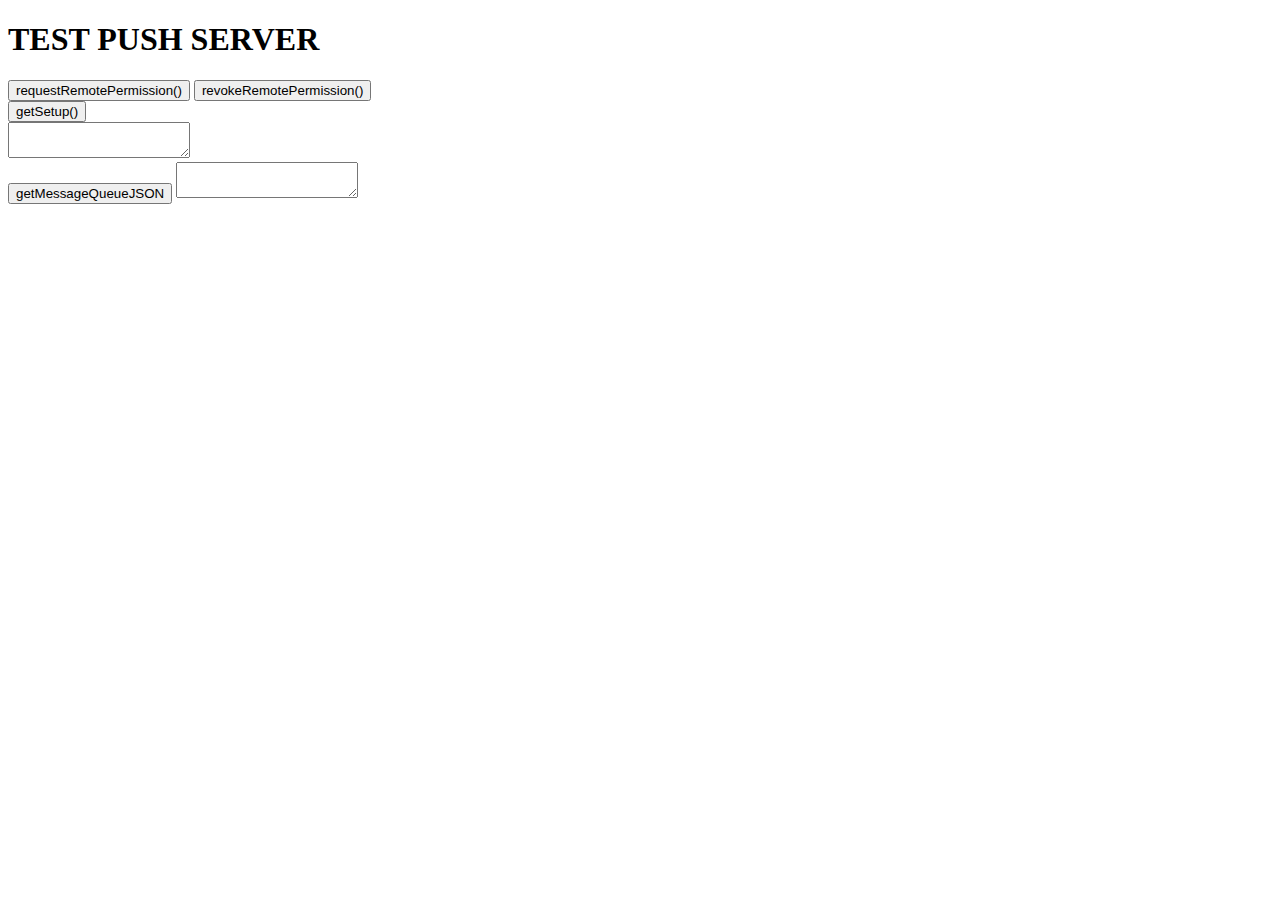
==== test/pushtest.html @ eb213e8a "WIP: Adapting client to the new agreed API" ====
<!--
To change this template, choose Tools | Templates
and open the template in the editor.
-->
<!DOCTYPE html>
<html>
  <head>
    <title>PUSH LIBRARY TEST</title>
    <meta http-equiv="Content-Type" content="text/html; charset=UTF-8">
    <script src="../library/push.js"></script>
    <script><!--
    function generateMQJSON() {
		t = document.getElementById('queuedata');
		json = {
			"uaid": navigator.push.token,
			"messageId": "abcd",
			"payload": {
				"appToken": navigator.push.publicURLs[0],
				"channelID":"1234",
				"version": 1
			}
		};
		t.innerHTML = JSON.stringify(json);
    }
    --></script>
  </head>
  <body>
    <h1>TEST PUSH SERVER</h1>
    <div id="mozAPI">
    	<button onclick="navigator.push.requestRemotePermission()">requestRemotePermission()</button>
    	<button onclick="navigator.push.revokeRemotePermission()">revokeRemotePermission()</button>
    </div>
    <div id="extAPI">
    </div>
    <div id="mgntAPI">
    	<button onclick="c = navigator.push.getSetup(); document.getElementById('setup_data').innerHTML = JSON.stringify(c)">getSetup()</button>
    	<br />
    	<textarea id="setup_data"></textarea>
    </div>
    <div>
    	<button onclick="generateMQJSON()">getMessageQueueJSON</button>
    	<textarea id="queuedata"></textarea>
    </div>
  </body>
</html>
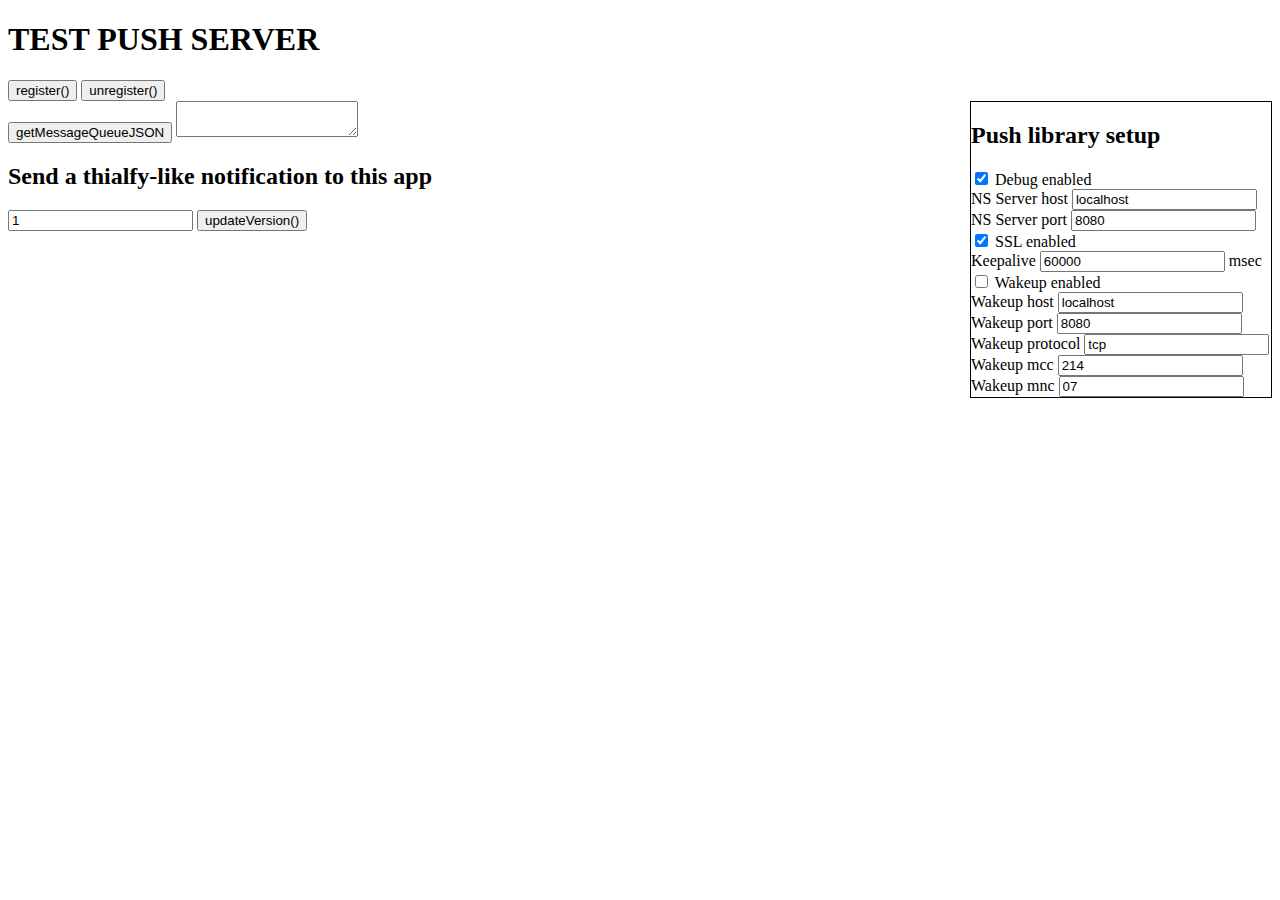
==== commit 3dd8f296: "Renamed class to pushNotification / Issue #3" ====
--- a/test/pushtest.html
+++ b/test/pushtest.html
@@ -1,4 +1,4 @@
-<!--
+  <!--
 To change this template, choose Tools | Templates
 and open the template in the editor.
 -->
@@ -9,37 +9,92 @@
     <meta http-equiv="Content-Type" content="text/html; charset=UTF-8">
     <script src="../library/push.js"></script>
     <script><!--
+    function $(id) {
+      return document.getElementById(id);
+    }
+    function register() {
+      var c = navigator.pushNotification.requestRemotePermission();
+      c.onsuccess=function(url) {
+        $('endpointURL').innerHTML = url;
+      }
+      c.onmessage=function(msg) {
+        $('asyncmsg').innerHTML = JSON.stringify(msg);
+      }
+    }
     function generateMQJSON() {
-		t = document.getElementById('queuedata');
-		json = {
-			"uaid": navigator.push.token,
-			"messageId": "abcd",
-			"payload": {
-				"appToken": navigator.push.publicURLs[0],
-				"channelID":"1234",
-				"version": 1
-			}
-		};
-		t.innerHTML = JSON.stringify(json);
+      t = $('queuedata');
+      json = {
+        "uaid": navigator.pushNotification.token,
+        "messageId": "abcd",
+        "payload": {
+          "appToken": navigator.pushNotification.publicURLs[0],
+          "channelID":"1234",
+          "version": 1
+        }
+      };
+      t.innerHTML = JSON.stringify(json);
     }
+    function getSetup() {
+      c = navigator.pushNotification.getSetup();
+      $('setup_debug').checked = (c.debug === "true" || c.debug ? true : false);
+      $('setup_host').value = c.host;
+      $('setup_port').value = c.port;
+      $('setup_ssl').checked = (c.ssl === "true" || c.ssl ? true : false);
+      $('setup_ka').value = c.keepalive;
+      $('setup_wu_enabled').checked = (c.wakeup_enabled === "true" ? true : false);
+      $('setup_wu_host').value = c.wakeup_host;
+      $('setup_wu_port').value = c.wakeup_port;
+      $('setup_wu_proto').value = c.wakeup_protocol;
+      $('setup_wu_mcc').value = c.wakeup_mcc;
+      $('setup_wu_mnc').value = c.wakeup_mnc;
+    }
+    function changeSetup(param, value) {
+      navigator.pushNotification.setup(JSON.parse('{"'+param+'": "'+value+'"}'));
+      getSetup();
+    }
+    function updateVersion() {
+      var oReq = new XMLHttpRequest();
+      oReq.onload = function() {
+        console.log(this.responseText);
+      };
+      oReq.open('put', $('endpointURL').innerHTML, true);
+      oReq.send('version='+$('channelVersion').value);
+    }
+    window.onload = getSetup;
     --></script>
   </head>
   <body>
     <h1>TEST PUSH SERVER</h1>
     <div id="mozAPI">
-    	<button onclick="navigator.push.requestRemotePermission()">requestRemotePermission()</button>
-    	<button onclick="navigator.push.revokeRemotePermission()">revokeRemotePermission()</button>
+      <div id="endpointURL"></div>
+      <button onclick="register()">register()</button>
+      <button onclick="navigator.pushNotification.revokeRemotePermission()">unregister()</button>
+      <div id="asyncmsg"></div>
     </div>
     <div id="extAPI">
     </div>
-    <div id="mgntAPI">
-    	<button onclick="c = navigator.push.getSetup(); document.getElementById('setup_data').innerHTML = JSON.stringify(c)">getSetup()</button>
-    	<br />
-    	<textarea id="setup_data"></textarea>
+    <div id="mgntAPI" style="float: right; width: 300px; border: 1px solid black; position: relative; top: 0">
+      <h2>Push library setup</h2>
+      <input id="setup_debug" type="checkbox" onclick="changeSetup('debug',$('setup_debug').checked)" /> Debug enabled<br />
+      NS Server host <input id="setup_host" onchange="changeSetup('host',$('setup_host').value)" /><br />
+      NS Server port <input id="setup_port" onchange="changeSetup('port',$('setup_port').value)" /><br />
+      <input id="setup_ssl" type="checkbox" onclick="changeSetup('ssl',$('setup_ssl').checked)" /> SSL enabled<br />
+      Keepalive <input id="setup_ka" onchange="changeSetup('keepalive',$('setup_ka').value)" /> msec<br />
+      <input id="setup_wu_enabled" type="checkbox" onclick="changeSetup('wakeup_enabled',$('setup_wu_enabled').checked)" /> Wakeup enabled<br />
+      Wakeup host <input id="setup_wu_host" onchange="changeSetup('wakeup_host',$('setup_wu_host').value)" /><br />
+      Wakeup port <input id="setup_wu_port" onchange="changeSetup('wakeup_port',$('setup_wu_port').value)" /><br />
+      Wakeup protocol <input id="setup_wu_proto" onchange="changeSetup('wakeup_protocol',$('setup_wu_proto').value)" /><br />
+      Wakeup mcc <input id="setup_wu_mcc" onchange="changeSetup('wakeup_mcc',$('setup_wu_mcc').value)" /><br />
+      Wakeup mnc <input id="setup_wu_mnc" onchange="changeSetup('wakeup_mnc',$('setup_wu_mnc').value)" /><br />
     </div>
     <div>
-    	<button onclick="generateMQJSON()">getMessageQueueJSON</button>
-    	<textarea id="queuedata"></textarea>
+      <button onclick="generateMQJSON()">getMessageQueueJSON</button>
+      <textarea id="queuedata"></textarea>
+    </div>
+    <div id="asTEST">
+      <h2>Send a thialfy-like notification to this app</h2>
+      <input id="channelVersion" value="1" />
+      <button onclick="updateVersion()">updateVersion()</button>
     </div>
   </body>
 </html>
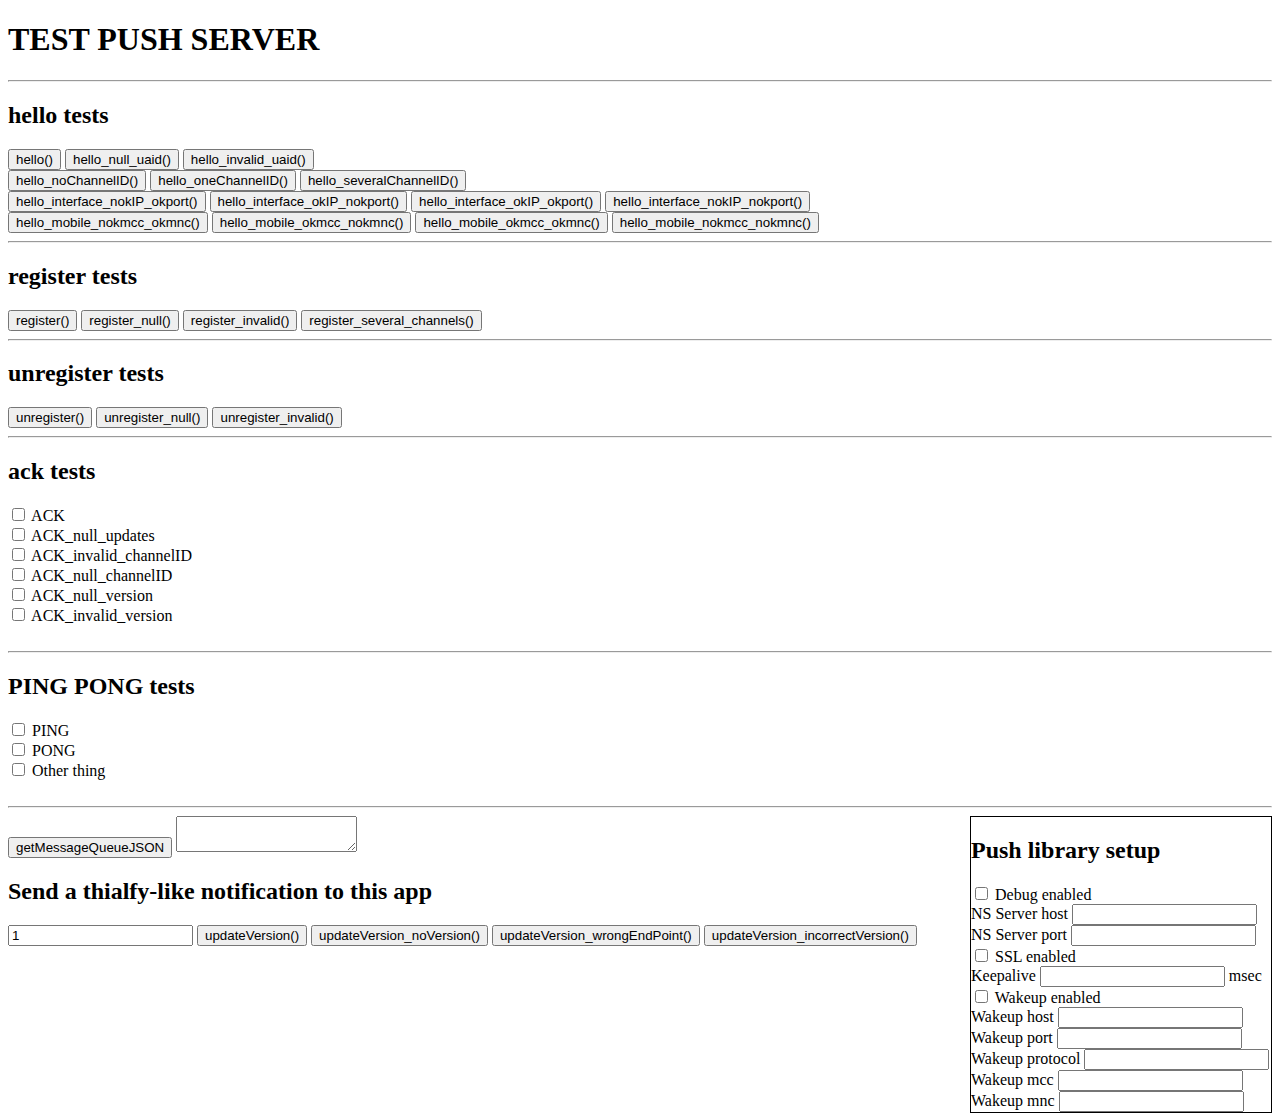
==== commit 7761a9e5: "Changes in pushtest.html to fix hello tests" ====
--- a/test/pushtest.html
+++ b/test/pushtest.html
@@ -6,69 +6,61 @@
 <html>
   <head>
     <title>PUSH LIBRARY TEST</title>
-    <meta http-equiv="Content-Type" content="text/html; charset=UTF-8">
+    <meta http-equiv="Content-Type" content="text/html; charset=UTF-8"></meta>
     <script src="../library/push.js"></script>
-    <script><!--
-    function $(id) {
-      return document.getElementById(id);
-    }
-    function register() {
-      var c = navigator.pushNotification.requestRemotePermission();
-      c.onsuccess=function(url) {
-        $('endpointURL').innerHTML = url;
-      }
-      c.onmessage=function(msg) {
-        $('asyncmsg').innerHTML = JSON.stringify(msg);
-      }
-    }
-    function generateMQJSON() {
-      t = $('queuedata');
-      json = {
-        "uaid": navigator.pushNotification.token,
-        "messageId": "abcd",
-        "payload": {
-          "appToken": navigator.pushNotification.publicURLs[0],
-          "channelID":"1234",
-          "version": 1
-        }
-      };
-      t.innerHTML = JSON.stringify(json);
-    }
-    function getSetup() {
-      c = navigator.pushNotification.getSetup();
-      $('setup_debug').checked = (c.debug === "true" || c.debug ? true : false);
-      $('setup_host').value = c.host;
-      $('setup_port').value = c.port;
-      $('setup_ssl').checked = (c.ssl === "true" || c.ssl ? true : false);
-      $('setup_ka').value = c.keepalive;
-      $('setup_wu_enabled').checked = (c.wakeup_enabled === "true" ? true : false);
-      $('setup_wu_host').value = c.wakeup_host;
-      $('setup_wu_port').value = c.wakeup_port;
-      $('setup_wu_proto').value = c.wakeup_protocol;
-      $('setup_wu_mcc').value = c.wakeup_mcc;
-      $('setup_wu_mnc').value = c.wakeup_mnc;
-    }
-    function changeSetup(param, value) {
-      navigator.pushNotification.setup(JSON.parse('{"'+param+'": "'+value+'"}'));
-      getSetup();
-    }
-    function updateVersion() {
-      var oReq = new XMLHttpRequest();
-      oReq.onload = function() {
-        console.log(this.responseText);
-      };
-      oReq.open('put', $('endpointURL').innerHTML, true);
-      oReq.send('version='+$('channelVersion').value);
-    }
-    window.onload = getSetup;
-    --></script>
+    <script src="../library/html.js"></script>
   </head>
   <body>
     <h1>TEST PUSH SERVER</h1>
     <div id="mozAPI">
       <div id="endpointURL"></div>
-      <button onclick="register()">register()</button>
-      <button onclick="navigator.pushNotification.revokeRemotePermission()">unregister()</button>
+      <hr>
+      <h2>hello tests</h2>
+      <button onclick="navigator.pushNotification.requestHello()">hello()</button>
+      <button onclick="navigator.pushNotification.requestHello( { uaid: null } )">hello_null_uaid()</button>
+      <button onclick="navigator.pushNotification.requestHello( { uaid: '' })">hello_invalid_uaid()</button>
+      <br>
+      <button onclick="navigator.pushNotification.requestHello( { channels: [] })">hello_noChannelID()</button>
+      <button onclick="navigator.pushNotification.requestHello( { channels: ['1234'] })">hello_oneChannelID()</button>
+      <button onclick="navigator.pushNotification.requestHello( { channels: ['1234','4321'] })">hello_severalChannelID()</button>
+      <br>
+      <button onclick="navigator.pushNotification.requestHello( { ip: '256.256.256.256' } )">hello_interface_nokIP_okport()</button>
+      <button onclick="navigator.pushNotification.requestHello( { port: 80000 } )">hello_interface_okIP_nokport()</button>
+      <button onclick="navigator.pushNotification.requestHello()">hello_interface_okIP_okport()</button>
+      <button onclick="navigator.pushNotification.requestHello( { ip: '256.256.256.256' , port: 80000} )">hello_interface_nokIP_nokport()</button>
+      <br>
+      <button onclick="navigator.pushNotification.requestHello( { mcc: 'hola' } )">hello_mobile_nokmcc_okmnc()</button>
+      <button onclick="navigator.pushNotification.requestHello( { mnc: 'hola' } )">hello_mobile_okmcc_nokmnc()</button>
+      <button onclick="navigator.pushNotification.requestHello()">hello_mobile_okmcc_okmnc()</button>
+      <button onclick="navigator.pushNotification.requestHello( { mcc: 'hola', mnc: 'hola'} )">hello_mobile_nokmcc_nokmnc()</button>
+      <hr>
+      <h2>register tests</h2>
+      <button onclick="register( { channels: ['1234'] })">register()</button>
+      <button onclick="register( { channels: null } )">register_null()</button>
+      <button onclick="register( { channels: '' } )">register_invalid()</button>
+      <button onclick="register( { channels: ['4321'] })">register_several_channels()</button>
+      <br>
+      <hr>
+      <h2>unregister tests</h2>
+      <button onclick="navigator.pushNotification.revokeRemotePermission( { channels: '1234' })">unregister()</button>
+      <button onclick="navigator.pushNotification.revokeRemotePermission( { channels: null } )">unregister_null()</button>
+      <button onclick="navigator.pushNotification.revokeRemotePermission( { channels: '' } )">unregister_invalid()</button>
+      <hr>
+      <h2>ack tests</h2>
+      <input id="ack" type="checkbox" onclick="changeSetup('ack',$('ack').checked)" /> ACK<br />
+      <input id="ack_null_updates" type="checkbox" onclick="changeSetup('ack_null_updates',$('ack_null_updates').checked)" /> ACK_null_updates<br />
+      <input id="ack_invalid_channelID" type="checkbox" onclick="changeSetup('ack_invalid_channelID',$('ack_invalid_channelID').checked)" /> ACK_invalid_channelID<br />
+      <input id="ack_null_channelID" type="checkbox" onclick="changeSetup('ack_null_channelID',$('ack_null_channelID').checked)" /> ACK_null_channelID<br />
+      <input id="ack_null_version" type="checkbox" onclick="changeSetup('ack_null_version',$('ack_null_version').checked)" /> ACK_null_version<br />
+      <input id="ack_invalid_version" type="checkbox" onclick="changeSetup('ack_invalid_version',$('ack_invalid_version').checked)" /> ACK_invalid_version<br />
+      <br>
+      <hr>
+      <h2>PING PONG tests</h2>
+      <input id="ping" type="checkbox" onclick="changeSetup('ping',$('ping').checked)" /> PING<br />
+      <input id="pong" type="checkbox" onclick="changeSetup('pong',$('pong').checked)" /> PONG<br />
+      <input id="other" type="checkbox" onclick="changeSetup('other',$('other').checked)" /> Other thing<br />
+      <br>
+      <hr>
       <div id="asyncmsg"></div>
     </div>
     <div id="extAPI">
@@ -95,6 +87,9 @@
       <h2>Send a thialfy-like notification to this app</h2>
       <input id="channelVersion" value="1" />
       <button onclick="updateVersion()">updateVersion()</button>
+      <button onclick="updateVersion_noVersion()">updateVersion_noVersion()</button>
+      <button onclick="updateVersion_wrongEndPoint()">updateVersion_wrongEndPoint()</button>
+      <button onclick="updateVersion_incorrectVersion()">updateVersion_incorrectVersion()</button>
     </div>
   </body>
 </html>
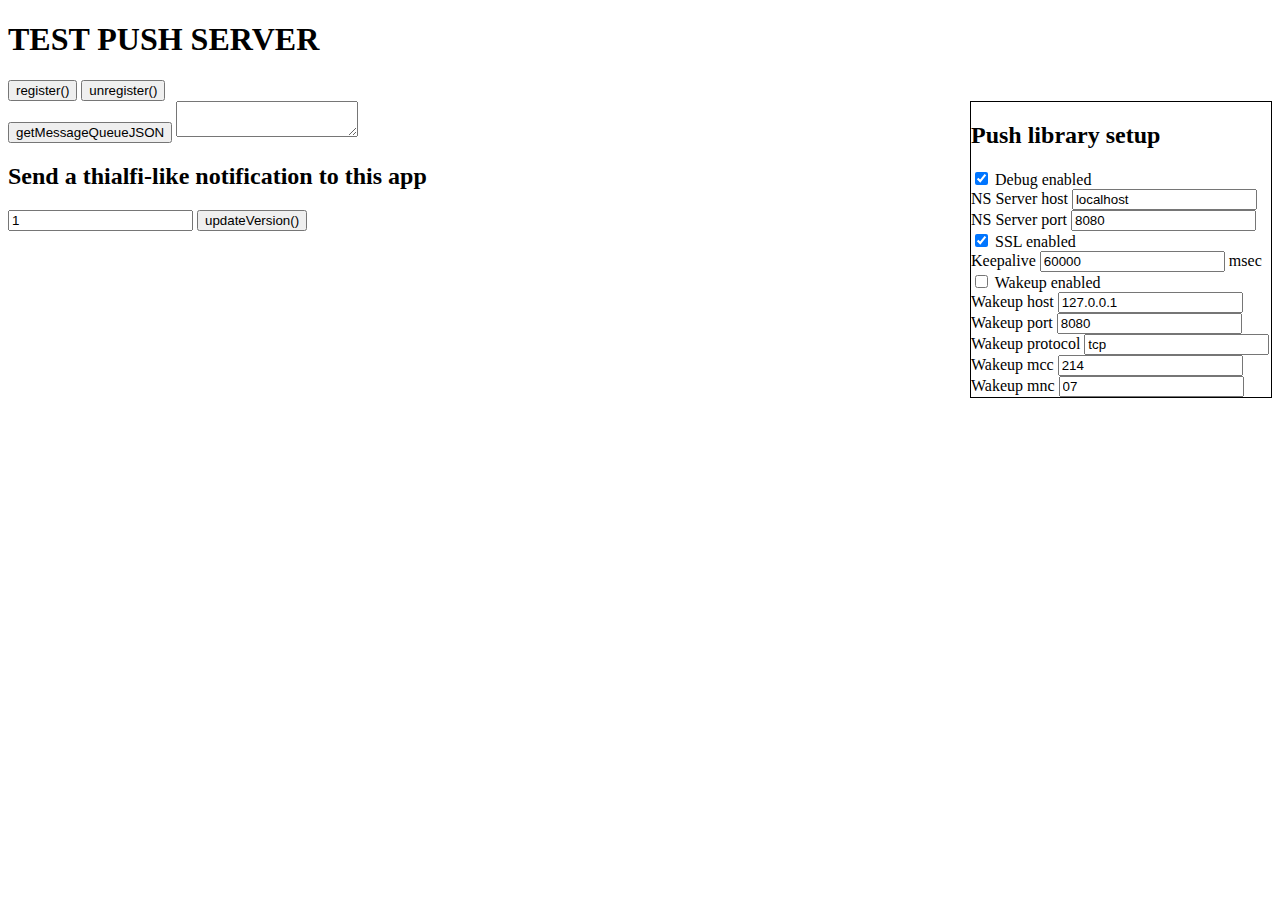
==== commit afd4fa9d: "Merge branch 'mozAPI'" ====
--- a/test/pushtest.html
+++ b/test/pushtest.html
@@ -6,61 +6,69 @@
 <html>
   <head>
     <title>PUSH LIBRARY TEST</title>
-    <meta http-equiv="Content-Type" content="text/html; charset=UTF-8"></meta>
+    <meta http-equiv="Content-Type" content="text/html; charset=UTF-8">
     <script src="../library/push.js"></script>
-    <script src="../library/html.js"></script>
+    <script><!--
+    function $(id) {
+      return document.getElementById(id);
+    }
+    function register() {
+      var c = navigator.pushNotification.requestRemotePermission();
+      c.onsuccess=function(url) {
+        $('endpointURL').innerHTML = url;
+      }
+      c.onmessage=function(msg) {
+        $('asyncmsg').innerHTML = JSON.stringify(msg);
+      }
+    }
+    function generateMQJSON() {
+      t = $('queuedata');
+      json = {
+        "uaid": navigator.pushNotification.token,
+        "messageId": "abcd",
+        "payload": {
+          "appToken": navigator.pushNotification.publicURLs[0],
+          "channelID":"1234",
+          "version": 1
+        }
+      };
+      t.innerHTML = JSON.stringify(json);
+    }
+    function getSetup() {
+      c = navigator.pushNotification.getSetup();
+      $('setup_debug').checked = (c.debug === "true" || c.debug ? true : false);
+      $('setup_host').value = c.host;
+      $('setup_port').value = c.port;
+      $('setup_ssl').checked = (c.ssl === "true" || c.ssl ? true : false);
+      $('setup_ka').value = c.keepalive;
+      $('setup_wu_enabled').checked = (c.wakeup_enabled === "true" ? true : false);
+      $('setup_wu_host').value = c.wakeup_host;
+      $('setup_wu_port').value = c.wakeup_port;
+      $('setup_wu_proto').value = c.wakeup_protocol;
+      $('setup_wu_mcc').value = c.wakeup_mcc;
+      $('setup_wu_mnc').value = c.wakeup_mnc;
+    }
+    function changeSetup(param, value) {
+      navigator.pushNotification.setup(JSON.parse('{"'+param+'": "'+value+'"}'));
+      getSetup();
+    }
+    function updateVersion() {
+      var oReq = new XMLHttpRequest();
+      oReq.onload = function() {
+        console.log(this.responseText);
+      };
+      oReq.open('put', $('endpointURL').innerHTML, true);
+      oReq.send('version='+$('channelVersion').value);
+    }
+    window.onload = getSetup;
+    --></script>
   </head>
   <body>
     <h1>TEST PUSH SERVER</h1>
     <div id="mozAPI">
       <div id="endpointURL"></div>
-      <hr>
-      <h2>hello tests</h2>
-      <button onclick="navigator.pushNotification.requestHello()">hello()</button>
-      <button onclick="navigator.pushNotification.requestHello( { uaid: null } )">hello_null_uaid()</button>
-      <button onclick="navigator.pushNotification.requestHello( { uaid: '' })">hello_invalid_uaid()</button>
-      <br>
-      <button onclick="navigator.pushNotification.requestHello( { channels: [] })">hello_noChannelID()</button>
-      <button onclick="navigator.pushNotification.requestHello( { channels: ['1234'] })">hello_oneChannelID()</button>
-      <button onclick="navigator.pushNotification.requestHello( { channels: ['1234','4321'] })">hello_severalChannelID()</button>
-      <br>
-      <button onclick="navigator.pushNotification.requestHello( { ip: '256.256.256.256' } )">hello_interface_nokIP_okport()</button>
-      <button onclick="navigator.pushNotification.requestHello( { port: 80000 } )">hello_interface_okIP_nokport()</button>
-      <button onclick="navigator.pushNotification.requestHello()">hello_interface_okIP_okport()</button>
-      <button onclick="navigator.pushNotification.requestHello( { ip: '256.256.256.256' , port: 80000} )">hello_interface_nokIP_nokport()</button>
-      <br>
-      <button onclick="navigator.pushNotification.requestHello( { mcc: 'hola' } )">hello_mobile_nokmcc_okmnc()</button>
-      <button onclick="navigator.pushNotification.requestHello( { mnc: 'hola' } )">hello_mobile_okmcc_nokmnc()</button>
-      <button onclick="navigator.pushNotification.requestHello()">hello_mobile_okmcc_okmnc()</button>
-      <button onclick="navigator.pushNotification.requestHello( { mcc: 'hola', mnc: 'hola'} )">hello_mobile_nokmcc_nokmnc()</button>
-      <hr>
-      <h2>register tests</h2>
-      <button onclick="register( { channels: ['1234'] })">register()</button>
-      <button onclick="register( { channels: null } )">register_null()</button>
-      <button onclick="register( { channels: '' } )">register_invalid()</button>
-      <button onclick="register( { channels: ['4321'] })">register_several_channels()</button>
-      <br>
-      <hr>
-      <h2>unregister tests</h2>
-      <button onclick="navigator.pushNotification.revokeRemotePermission( { channels: '1234' })">unregister()</button>
-      <button onclick="navigator.pushNotification.revokeRemotePermission( { channels: null } )">unregister_null()</button>
-      <button onclick="navigator.pushNotification.revokeRemotePermission( { channels: '' } )">unregister_invalid()</button>
-      <hr>
-      <h2>ack tests</h2>
-      <input id="ack" type="checkbox" onclick="changeSetup('ack',$('ack').checked)" /> ACK<br />
-      <input id="ack_null_updates" type="checkbox" onclick="changeSetup('ack_null_updates',$('ack_null_updates').checked)" /> ACK_null_updates<br />
-      <input id="ack_invalid_channelID" type="checkbox" onclick="changeSetup('ack_invalid_channelID',$('ack_invalid_channelID').checked)" /> ACK_invalid_channelID<br />
-      <input id="ack_null_channelID" type="checkbox" onclick="changeSetup('ack_null_channelID',$('ack_null_channelID').checked)" /> ACK_null_channelID<br />
-      <input id="ack_null_version" type="checkbox" onclick="changeSetup('ack_null_version',$('ack_null_version').checked)" /> ACK_null_version<br />
-      <input id="ack_invalid_version" type="checkbox" onclick="changeSetup('ack_invalid_version',$('ack_invalid_version').checked)" /> ACK_invalid_version<br />
-      <br>
-      <hr>
-      <h2>PING PONG tests</h2>
-      <input id="ping" type="checkbox" onclick="changeSetup('ping',$('ping').checked)" /> PING<br />
-      <input id="pong" type="checkbox" onclick="changeSetup('pong',$('pong').checked)" /> PONG<br />
-      <input id="other" type="checkbox" onclick="changeSetup('other',$('other').checked)" /> Other thing<br />
-      <br>
-      <hr>
+      <button onclick="register()">register()</button>
+      <button onclick="navigator.pushNotification.revokeRemotePermission()">unregister()</button>
       <div id="asyncmsg"></div>
     </div>
     <div id="extAPI">
@@ -84,12 +92,9 @@
       <textarea id="queuedata"></textarea>
     </div>
     <div id="asTEST">
-      <h2>Send a thialfy-like notification to this app</h2>
+      <h2>Send a thialfi-like notification to this app</h2>
       <input id="channelVersion" value="1" />
       <button onclick="updateVersion()">updateVersion()</button>
-      <button onclick="updateVersion_noVersion()">updateVersion_noVersion()</button>
-      <button onclick="updateVersion_wrongEndPoint()">updateVersion_wrongEndPoint()</button>
-      <button onclick="updateVersion_incorrectVersion()">updateVersion_incorrectVersion()</button>
     </div>
   </body>
 </html>
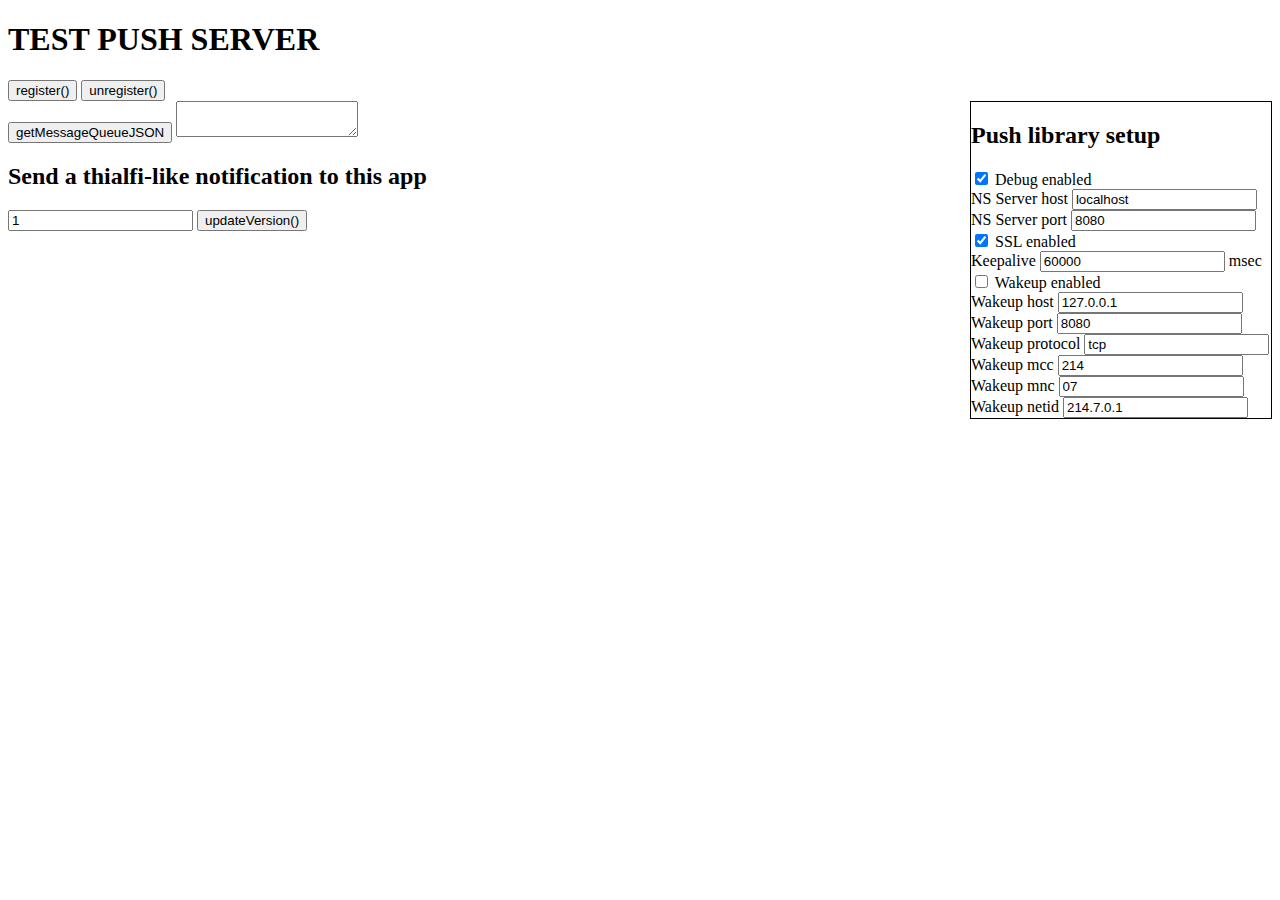
==== commit 86aff7a0: "Added suport for netID tests" ====
--- a/test/pushtest.html
+++ b/test/pushtest.html
@@ -1,7 +1,3 @@
-  <!--
-To change this template, choose Tools | Templates
-and open the template in the editor.
--->
 <!DOCTYPE html>
 <html>
   <head>
@@ -13,7 +9,7 @@
       return document.getElementById(id);
     }
     function register() {
-      var c = navigator.pushNotification.requestRemotePermission();
+      var c = navigator.push.register();
       c.onsuccess=function(url) {
         $('endpointURL').innerHTML = url;
       }
@@ -24,10 +20,10 @@
     function generateMQJSON() {
       t = $('queuedata');
       json = {
-        "uaid": navigator.pushNotification.token,
+        "uaid": navigator.push.token,
         "messageId": "abcd",
         "payload": {
-          "appToken": navigator.pushNotification.publicURLs[0],
+          "appToken": navigator.push.publicURLs[0],
           "channelID":"1234",
           "version": 1
         }
@@ -35,7 +31,7 @@
       t.innerHTML = JSON.stringify(json);
     }
     function getSetup() {
-      c = navigator.pushNotification.getSetup();
+      c = navigator.push.getSetup();
       $('setup_debug').checked = (c.debug === "true" || c.debug ? true : false);
       $('setup_host').value = c.host;
       $('setup_port').value = c.port;
@@ -47,9 +43,10 @@
       $('setup_wu_proto').value = c.wakeup_protocol;
       $('setup_wu_mcc').value = c.wakeup_mcc;
       $('setup_wu_mnc').value = c.wakeup_mnc;
+      $('setup_wu_netid').value = c.wakeup_netid;
     }
     function changeSetup(param, value) {
-      navigator.pushNotification.setup(JSON.parse('{"'+param+'": "'+value+'"}'));
+      navigator.push.setup(JSON.parse('{"'+param+'": "'+value+'"}'));
       getSetup();
     }
     function updateVersion() {
@@ -68,7 +65,7 @@
     <div id="mozAPI">
       <div id="endpointURL"></div>
       <button onclick="register()">register()</button>
-      <button onclick="navigator.pushNotification.revokeRemotePermission()">unregister()</button>
+      <button onclick="navigator.push.unregister()">unregister()</button>
       <div id="asyncmsg"></div>
     </div>
     <div id="extAPI">
@@ -86,6 +83,7 @@
       Wakeup protocol <input id="setup_wu_proto" onchange="changeSetup('wakeup_protocol',$('setup_wu_proto').value)" /><br />
       Wakeup mcc <input id="setup_wu_mcc" onchange="changeSetup('wakeup_mcc',$('setup_wu_mcc').value)" /><br />
       Wakeup mnc <input id="setup_wu_mnc" onchange="changeSetup('wakeup_mnc',$('setup_wu_mnc').value)" /><br />
+      Wakeup netid <input id="setup_wu_netid" onchange="changeSetup('wakeup_netid',$('setup_wu_netid').value)" /><br />
     </div>
     <div>
       <button onclick="generateMQJSON()">getMessageQueueJSON</button>
